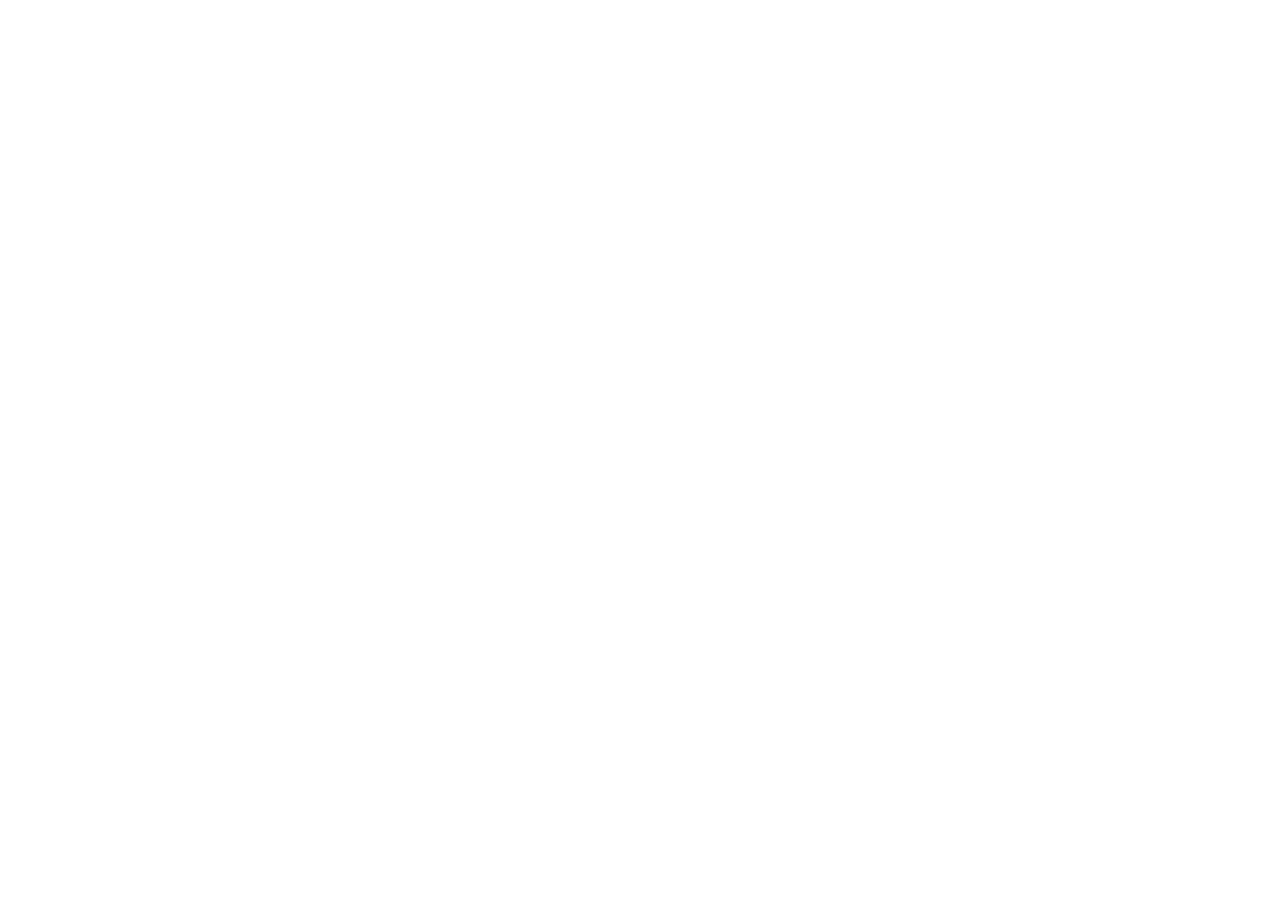
==== pari e dispari/index.html @ e2fdaeb7 "build: add all files" ====
<!DOCTYPE html>
<html lang="en">
<head>
    <meta charset="UTF-8">
    <meta name="viewport" content="width=device-width, initial-scale=1.0">
    <title>pari e dispari</title>

    <!-- my style -->
     <link rel="stylesheet" href="css/style.css">
</head>
<body>
    

    <script src="js/main.js"></script>
</body>
</html>
---- pari e dispari/css/style.css ----
/* ****************REGOLE GENERALI********************* */
*{
    margin: 0;
    padding: 0;
    box-sizing: border-box;
}
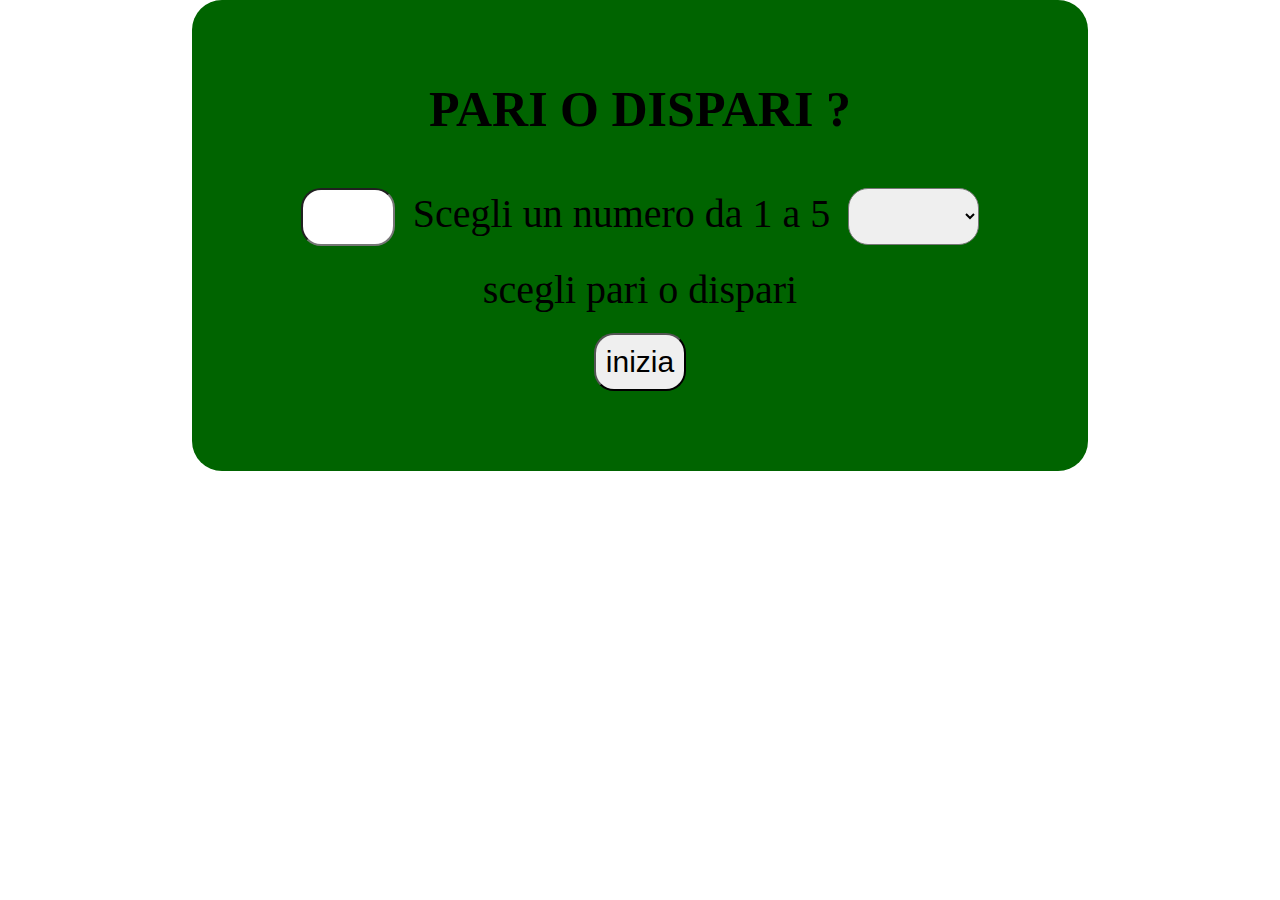
==== commit aafb7d23: "feat: add form for selection" ====
--- a/pari e dispari/index.html
+++ b/pari e dispari/index.html
@@ -9,7 +9,20 @@
      <link rel="stylesheet" href="css/style.css">
 </head>
 <body>
-    
+    <main>
+        <h1>pari o dispari ?</h1>
+        <form action="#">
+            <input type="number" name="numero" id="numero_user" min="1" max="5" required>
+            <label for="numero_user">Scegli un numero da 1 a 5</label>
+            <select required  name="pari_dispari" id="pari_dispari" >
+                <option value="#"></option>
+                <option value="pari">pari</option>
+                <option value="dispari">dispari</option>
+            </select>
+            <label for="pari_dispari">scegli pari o dispari</label><br>
+            <input type="button" value="inizia" id="btn">
+        </form>
+    </main>
 
     <script src="js/main.js"></script>
 </body>
--- a/pari e dispari/css/style.css
+++ b/pari e dispari/css/style.css
@@ -3,4 +3,35 @@
     margin: 0;
     padding: 0;
     box-sizing: border-box;
-}+}
+
+/* *********************REGOLE MAIN********************* */
+main{
+    margin: 0 auto;
+    width: 70%;
+    padding: 30px;
+    background-color: darkgreen;
+    border-radius: 30px;
+
+}
+
+h1{
+    text-transform: uppercase;
+    font-size: 50px;
+    margin-top: 50px;
+    text-align: center;
+}
+
+form, input, select, #btn{
+    padding: 10px;
+    border-radius: 20px;
+    margin: 20px 10px;
+    text-align: center;
+    font-size: 30px;
+    cursor: pointer;
+}
+
+label{
+    font-size: 40px;
+}
+
